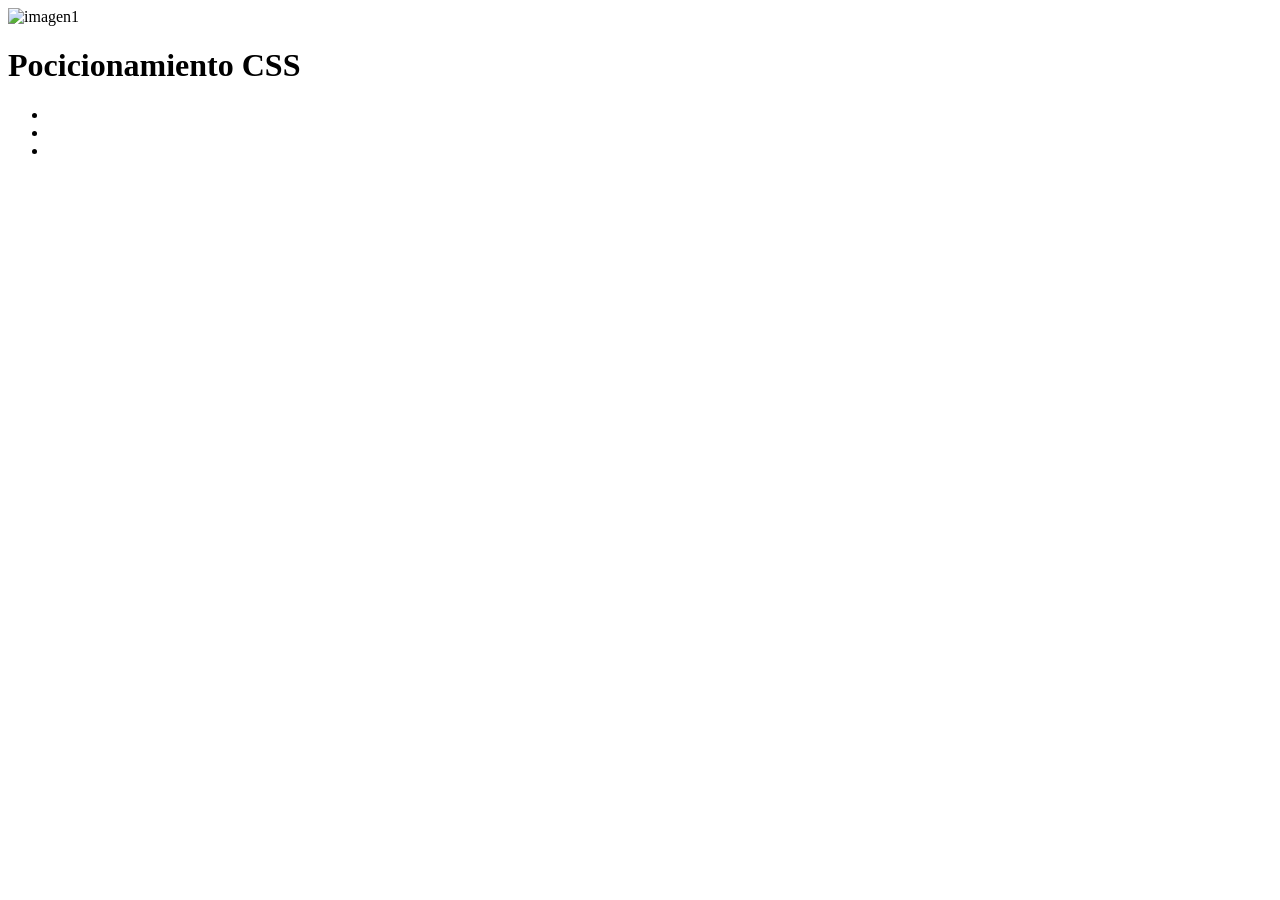
==== tarea14/index.html @ 5e70663d "Add files via upload" ====
<!DOCTYPE html>
<html lang="en">
<head>
    <meta charset="UTF-8">
    <meta name="viewport" content="width=device-width, initial-scale=1.0">
    <title>Document</title>
</head>
<body>
    <header id="encabezado">
    <section class="logo">
        <img src="" alt="imagen1">
    </section>
    <h1>Pocicionamiento CSS</h1>
    <nav id="navegacion">
        <ul>
            <li><a href=""></a></li>
            <li><a href=""></a></li>
            <li><a href=""></a></li>
        </ul>
    </nav>
    </header>
   
        <main id="elementos-posicionados">
            <section>
                <img src="" alt="">
            </section>

        </main>
   

</body>
</html>
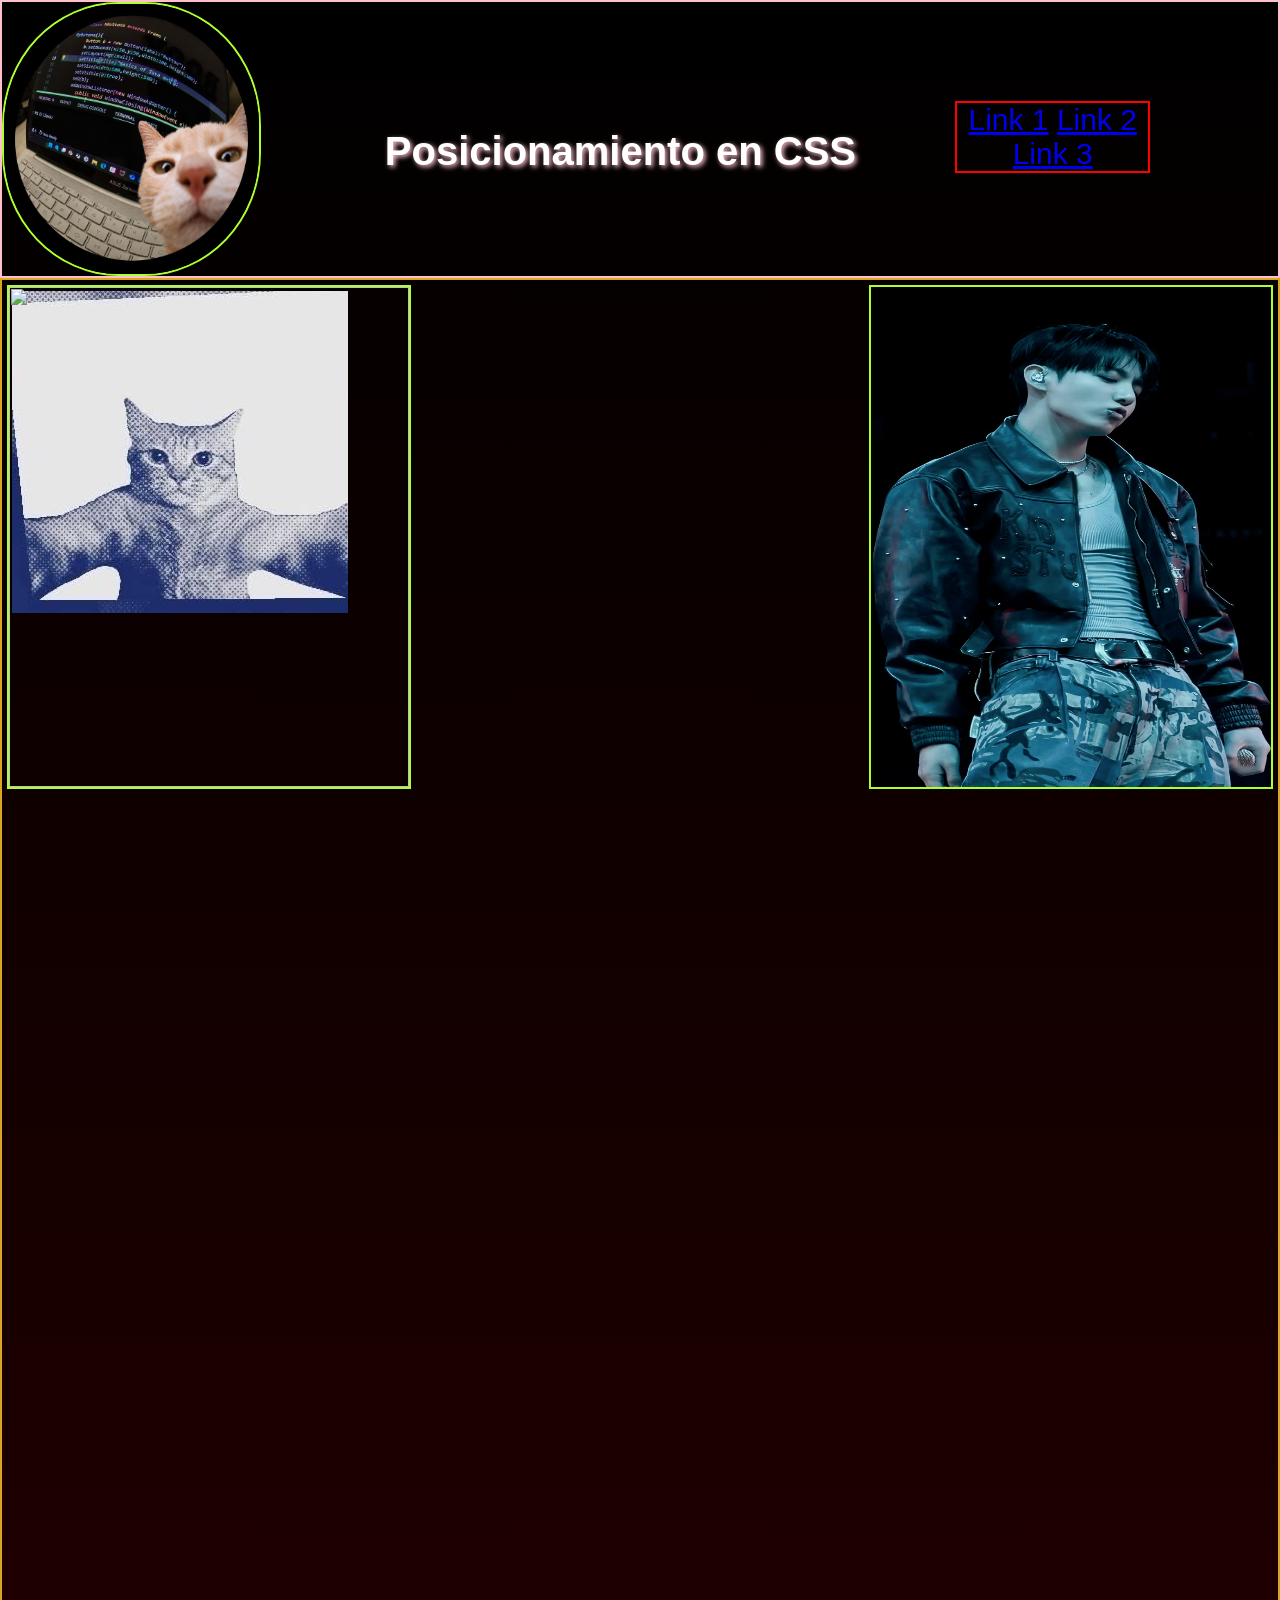
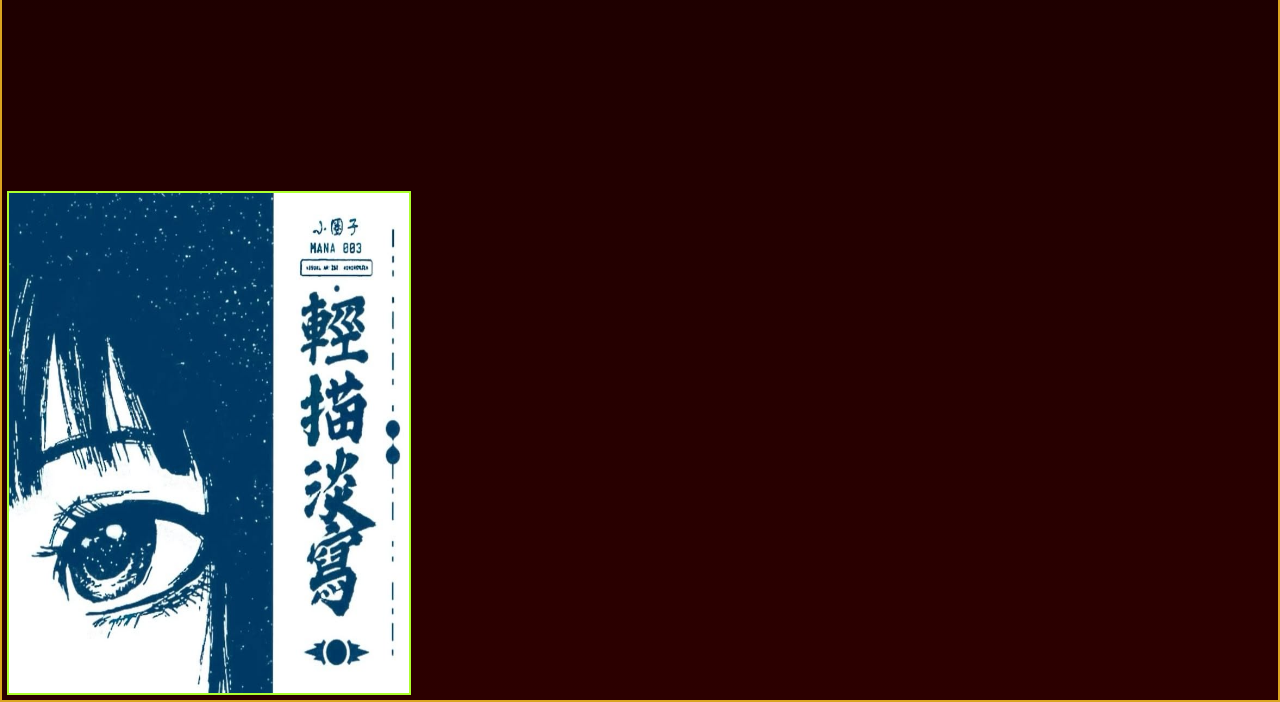
==== commit 670a8ab3: "Tarea 14" ====
--- a/tarea14/index.html
+++ b/tarea14/index.html
@@ -1,32 +1,39 @@
-<!DOCTYPE html>
-<html lang="en">
-<head>
-    <meta charset="UTF-8">
-    <meta name="viewport" content="width=device-width, initial-scale=1.0">
-    <title>Document</title>
-</head>
-<body>
-    <header id="encabezado">
-    <section class="logo">
-        <img src="" alt="imagen1">
-    </section>
-    <h1>Pocicionamiento CSS</h1>
-    <nav id="navegacion">
-        <ul>
-            <li><a href=""></a></li>
-            <li><a href=""></a></li>
-            <li><a href=""></a></li>
-        </ul>
-    </nav>
-    </header>
-   
-        <main id="elementos-posicionados">
-            <section>
-                <img src="" alt="">
-            </section>
-
-        </main>
-   
-
-</body>
+<!DOCTYPE html>
+<html lang="en">
+<head>
+  <meta charset="UTF-8">
+  <meta name="viewport" content="width=device-width, initial-scale=1.0">
+  <title>Posicionamiento CSS</title>
+  <meta name="author" content="EPP">
+  <link rel="stylesheet" href="css/estilos.css">
+</head>
+<body>
+  <header id="encabezado">
+    <section class="logo">
+      <img src="imagenes/gatito.jpg" alt="imagen1">
+    </section>
+    <h1>Posicionamiento en CSS</h1>
+    <nav id="navegacion">
+      <ul>
+        <li><a href="#">Link 1</a></li>
+        <li><a href="#">Link 2</a></li>
+        <li><a href="#">Link 3</a></li>
+      </ul>
+    </nav>
+  </header>
+  <main id="elementos-posicionados">
+    <section class="gatito_azul">
+      <img src="imagenes/gatito_azul.jpg" alt="">
+    </section>
+    <section class="jk">
+      <img src="imagenes/jk.jpg" alt="">
+    </section>
+    <section class="ojo">
+      <img src="imagenes/ojo.jpg" alt="">
+    </section>
+    <section class="abrazo">
+      <img src="imagenes/abrazo.jpg" alt="">
+    </section>
+  </main>
+</body>
 </html>
--- a/tarea14/css/estilos.css
+++ b/tarea14/css/estilos.css
@@ -0,0 +1,141 @@
+html {
+  font-size: 10px;
+}
+
+body {
+  font-family: Verdana, Geneva, Tahoma, sans-serif;
+  padding: 0;
+  margin: 0;
+  background-image: linear-gradient(to bottom, black, rgb(44, 0, 0));
+  color: white;
+}
+
+#encabezado {
+  border: 0.2rem solid pink;
+  font-size: 2rem;
+  position: sticky;
+  top: 0;
+  z-index: 5;
+}
+
+.logo {
+   border: 0.2rem solid greenyellow;
+   border-radius: 45%;
+   width: 20%;
+   height: 27rem;
+}
+
+.logo img {
+  width: 100%;
+  height: 100%;
+  border-radius: 45%;
+}
+
+#encabezado h1 {
+  text-align: center;
+  text-shadow: 0.2rem 0.2rem 0.5rem pink;
+  position: absolute;
+  top: 10rem;
+  left: 30%;
+}
+
+#navegacion ul {
+  list-style-type: none;
+  padding-left: 0;
+  position: absolute;
+  top: 25%;
+  right: 10%;
+  border: 0.2rem solid red;
+  width: 15%;
+  text-align: center;
+  font-size: 3rem;
+}
+
+#elementos-posicionados {
+  border: 0.2rem solid goldenrod;
+  padding: 1rem;
+  height: 200rem;
+  position: relative;
+}
+#navegacion ul li {
+    display: inline-block;
+}
+
+.gatito_azul {
+  border: 0.2rem solid greenyellow;
+  width: 40rem;
+    height: 50rem;
+    margin: 0.5rem;
+    position: absolute;
+    top: 0rem;
+    left: 0rem;
+}
+
+.gatito_azul img {
+  width: 100%;
+  height: 100%;
+}
+
+.jk {
+  border: 0.2rem solid greenyellow;
+  width: 40rem;
+  height: 50rem;
+  margin: 0.5rem;
+  position: absolute;
+  top: 0rem;
+  right: 0rem;
+  z-index: 2;
+}
+
+.jk img {
+  width: 100%;
+  height: 100%;
+}
+
+.ojo{
+  border: 0.2rem solid greenyellow;
+  width: 40rem;
+  height: 50rem;
+  margin: 0.5rem;
+  position: absolute;
+  bottom: 0rem;
+  left: 0rem;
+}
+
+.ojo img {
+  width: 100%;
+  height: 100%;
+}
+
+.abarzo {
+  border: 0.2rem solid greenyellow;
+  width: 40rem;
+  height: 50rem;
+  margin: 0.5rem;
+  position: absolute;
+  bottom: 0rem;
+  right: 0rem;
+}
+
+.abarzo img {
+  width: 100%;
+  height: 100%;
+}
+/*
+ COncultas de medios
+ SIrve para deifinir los estilos a elementos HTML, según el tamaño de la pantlla de nuerstro dispositivo, ya sea computadora, tablet o celular. Gracias a esto se proporciona una herramineta que nos sirve para la creación de pag web. 
+ Si se definen varias consultas  de medios, se aplicarán los estilos de la consulta que coincida con el tamaño de la pantalla, de forma descendente, es decir, primero se aplicarán los estilos de la consulta que coincida con el tamaño de la pantalla y luego se aplicarán los estilos de las consultas que no coincidan con el tamaño de la pantalla. 
+ movil(480px), tablet(768px), laptop(1024px), desktop(1200px) y tv(1600px).
+ */
+
+ @media screen and (max-width: 1250px) {
+  #encabezado h1 {
+    text-align: center;
+    text-shadow: 0.2rem 0.2rem 0.5rem pink;
+    position: absolute;
+    top: 10rem;
+    left: 25%;
+    font-size: 10rem;
+  }
+    
+ }
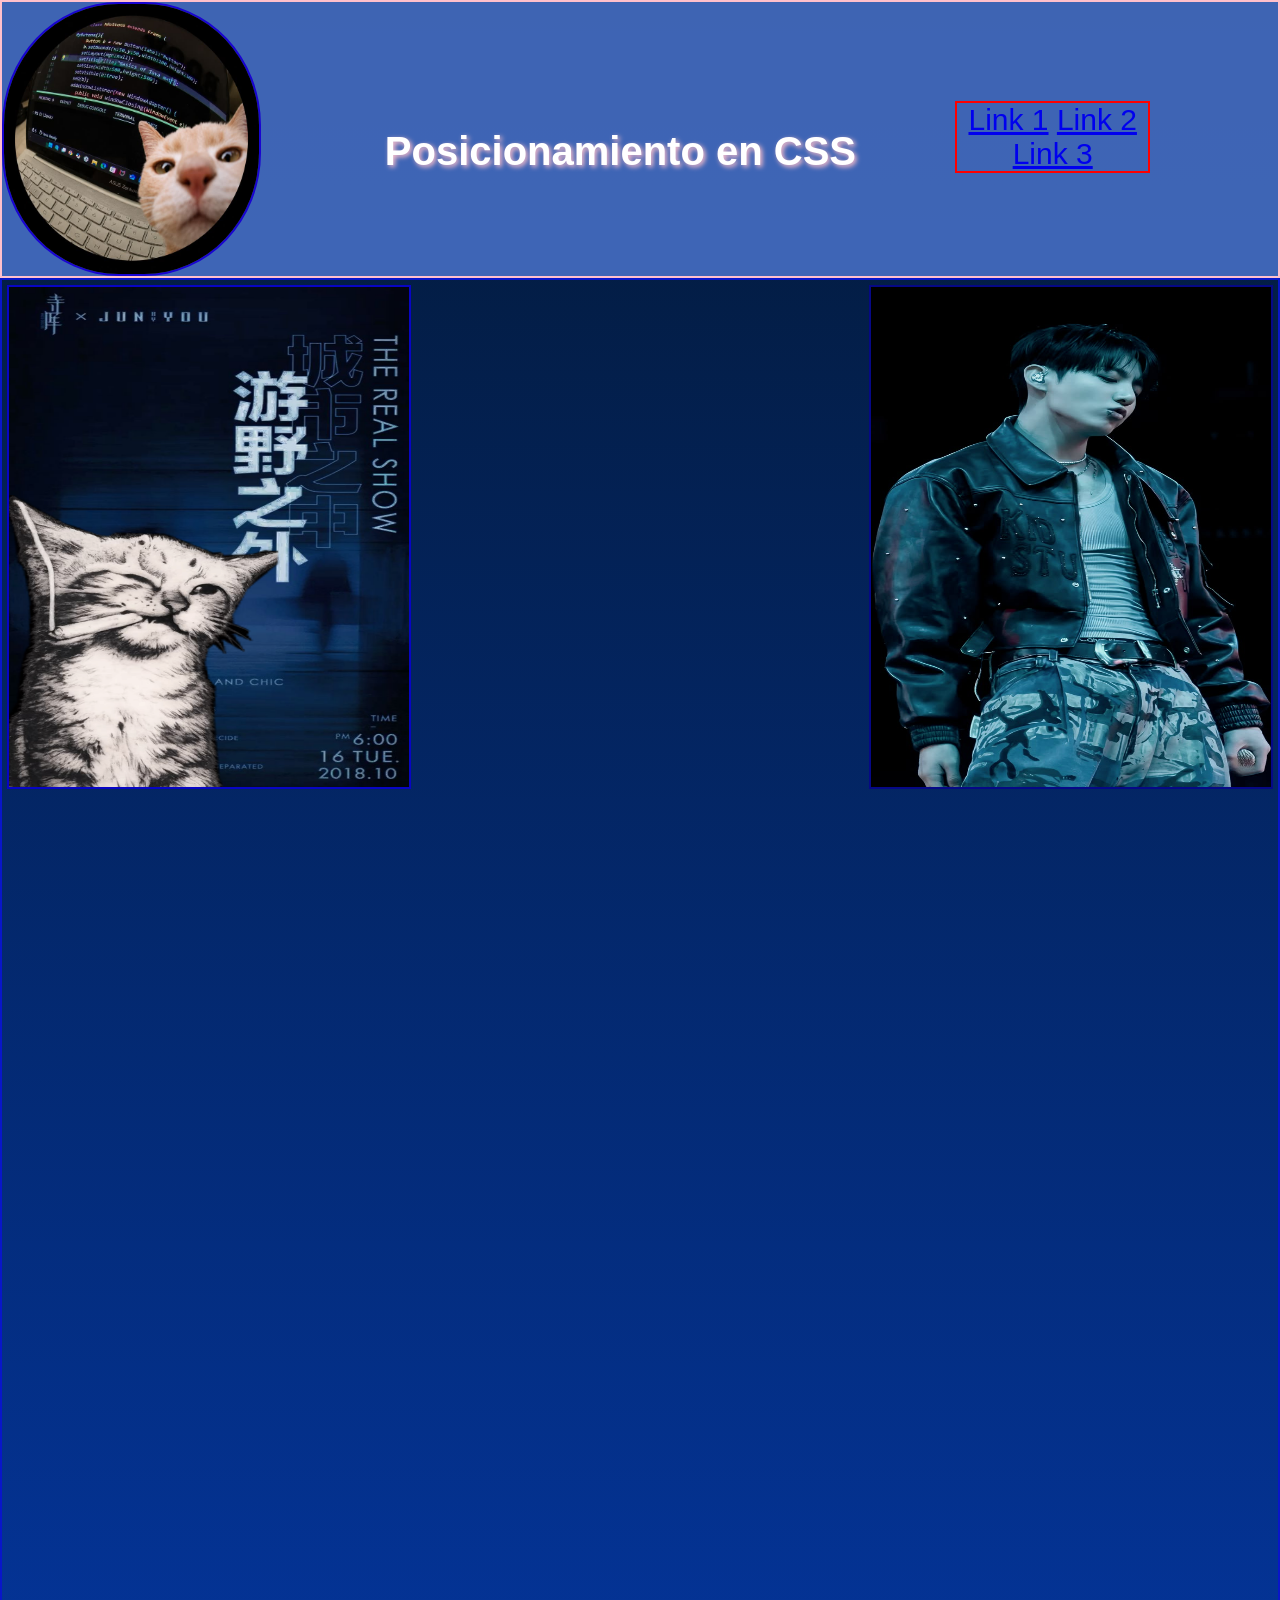
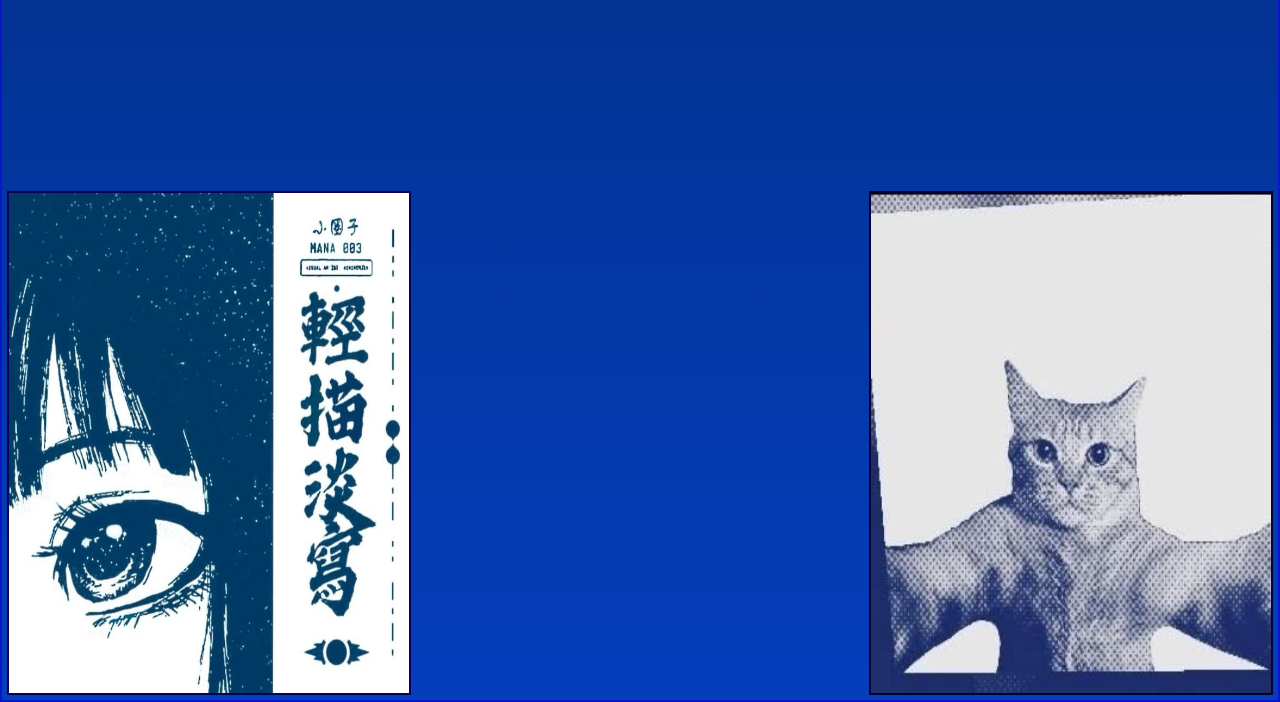
==== commit 86579b1f: "tarea14" ====
--- a/tarea14/index.html
+++ b/tarea14/index.html
@@ -23,7 +23,7 @@
   </header>
   <main id="elementos-posicionados">
     <section class="gatito_azul">
-      <img src="imagenes/gatito_azul.jpg" alt="">
+      <img src="imagenes/gatito_azul.png" alt="">
     </section>
     <section class="jk">
       <img src="imagenes/jk.jpg" alt="">
--- a/tarea14/css/estilos.css
+++ b/tarea14/css/estilos.css
@@ -6,7 +6,7 @@
   font-family: Verdana, Geneva, Tahoma, sans-serif;
   padding: 0;
   margin: 0;
-  background-image: linear-gradient(to bottom, black, rgb(44, 0, 0));
+  background-image: linear-gradient(to bottom, rgb(3, 25, 54), rgb(4, 62, 189));
   color: white;
 }
 
@@ -16,10 +16,11 @@
   position: sticky;
   top: 0;
   z-index: 5;
+  background-color: rgba(76, 117, 207, 0.822);
 }
 
 .logo {
-   border: 0.2rem solid greenyellow;
+   border: 0.2rem solid rgb(25, 4, 209);
    border-radius: 45%;
    width: 20%;
    height: 27rem;
@@ -52,7 +53,7 @@
 }
 
 #elementos-posicionados {
-  border: 0.2rem solid goldenrod;
+  border: 0.2rem solid rgb(9, 22, 201);
   padding: 1rem;
   height: 200rem;
   position: relative;
@@ -62,7 +63,7 @@
 }
 
 .gatito_azul {
-  border: 0.2rem solid greenyellow;
+  border: 0.2rem solid rgb(8, 5, 196);
   width: 40rem;
     height: 50rem;
     margin: 0.5rem;
@@ -77,7 +78,7 @@
 }
 
 .jk {
-  border: 0.2rem solid greenyellow;
+  border: 0.2rem solid rgb(6, 8, 134);
   width: 40rem;
   height: 50rem;
   margin: 0.5rem;
@@ -93,7 +94,7 @@
 }
 
 .ojo{
-  border: 0.2rem solid greenyellow;
+  border: 0.2rem solid rgb(8, 2, 90);
   width: 40rem;
   height: 50rem;
   margin: 0.5rem;
@@ -107,17 +108,18 @@
   height: 100%;
 }
 
-.abarzo {
-  border: 0.2rem solid greenyellow;
+.abrazo {
+  border: 0.2rem solid rgb(8, 1, 51);
   width: 40rem;
   height: 50rem;
   margin: 0.5rem;
   position: absolute;
   bottom: 0rem;
   right: 0rem;
+  z-index: 2;
 }
 
-.abarzo img {
+.abrazo img {
   width: 100%;
   height: 100%;
 }
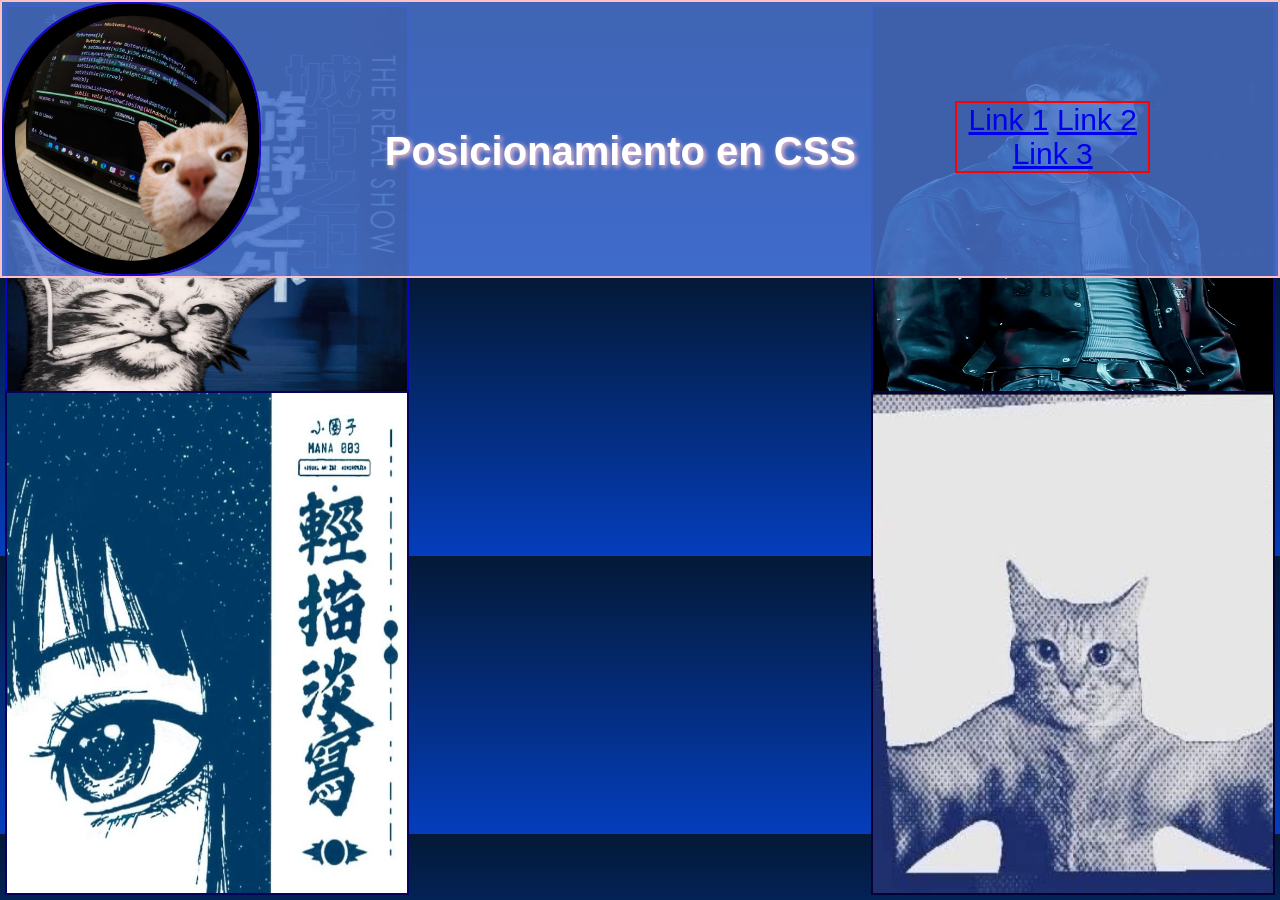
==== commit 65a9761c: "Update index.html" ====
--- a/tarea14/index.html
+++ b/tarea14/index.html
@@ -4,7 +4,7 @@
   <meta charset="UTF-8">
   <meta name="viewport" content="width=device-width, initial-scale=1.0">
   <title>Posicionamiento CSS</title>
-  <meta name="author" content="EPP">
+  <meta name="author" content="Zambrano Robles Itzayana Cristina">
   <link rel="stylesheet" href="css/estilos.css">
 </head>
 <body>
@@ -21,7 +21,7 @@
       </ul>
     </nav>
   </header>
-  <main id="elementos-posicionados">
+  <main id="contenedor-flexible">
     <section class="gatito_azul">
       <img src="imagenes/gatito_azul.png" alt="">
     </section>
@@ -36,4 +36,4 @@
     </section>
   </main>
 </body>
-</html>+</html>
